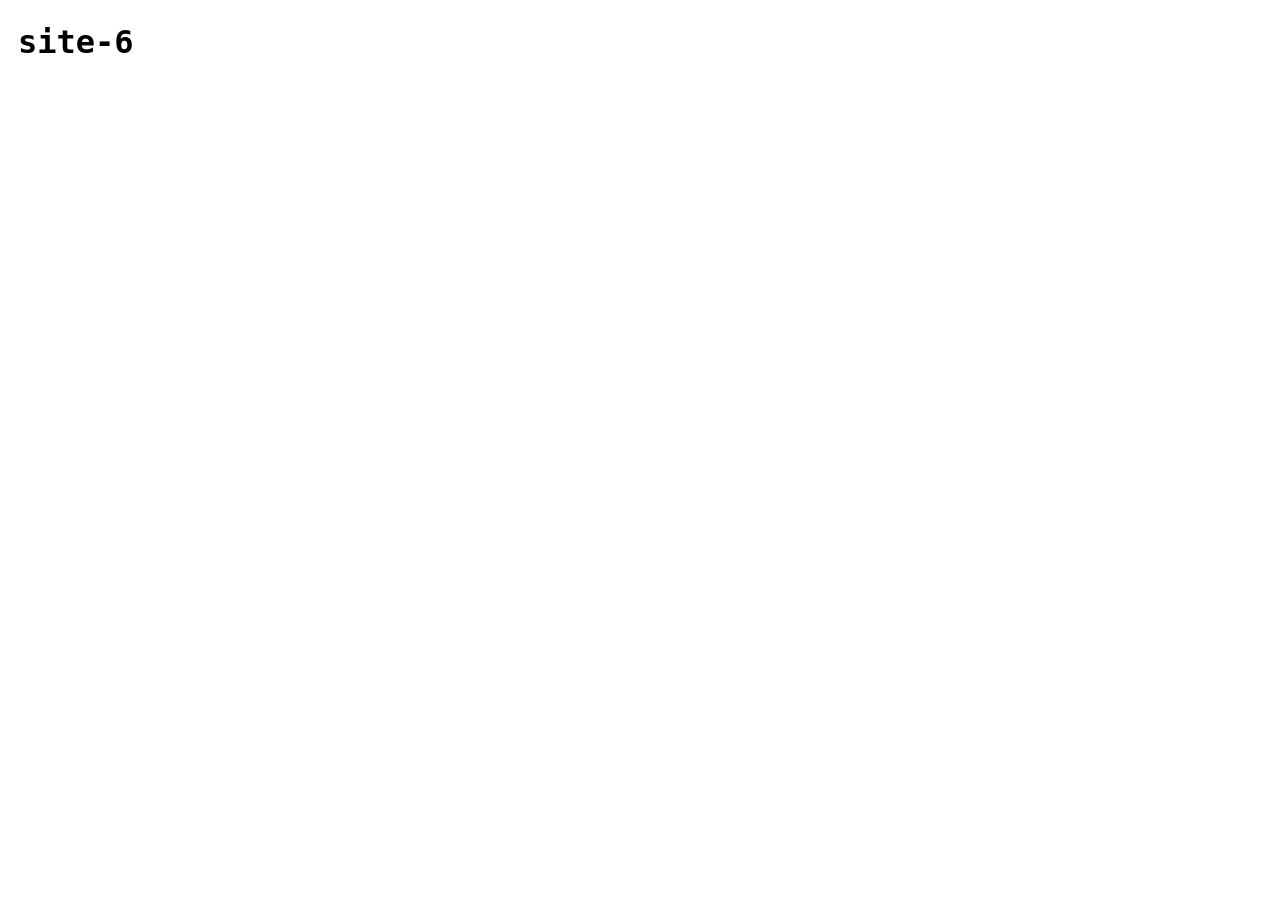
==== sub/index.html @ c45871bd "Add index.html with dynamic hostname display" ====
<!doctype html>
<meta charset="utf-8">
<title>newfonts</title>
<link rel="stylesheet" href="/style.css">
<h1 id="name"></h1>
<script>
  document.getElementById('name').textContent = location.hostname.split('.')[0];
</script>
---- style.css ----
html {
  font-size: 100%; /* 1rem = 16px by default, but respects user/browser settings */
}

@font-face {
  font-family: 'ABC Monument Grotesk Semi Mono';
  src: url('fonts/ABCMonumentGroteskSemiMonoTrial-Regular.otf') format('opentype');
}

body {
  font-family: 'ABC Monument Grotesk Semi Mono', monospace;
  font-size: 1rem;
  line-height: 1.37;
  margin: 2vh;
}

.banner {
  position: fixed;
  bottom: 0;
  left: 0;
  width: 100%;
  background: #000000;
  color: #ffffff;
  overflow: hidden;
  white-space: nowrap;
  font-size: 1rem;
}

.banner-text {
  display: inline-block;
  padding-left: 150%;
  animation: scroll-left 15s linear infinite;
}



.banner-text2 {
  display: inline-block;
}

@keyframes scroll-left {
  0% {
    transform: translateX(0%);
  }
  100% {
    transform: translateX(-100%);
  }
}

@media (orientation: portrait) {
  html {
    font-size: 230%; /* 1rem = 20px */
  }
}
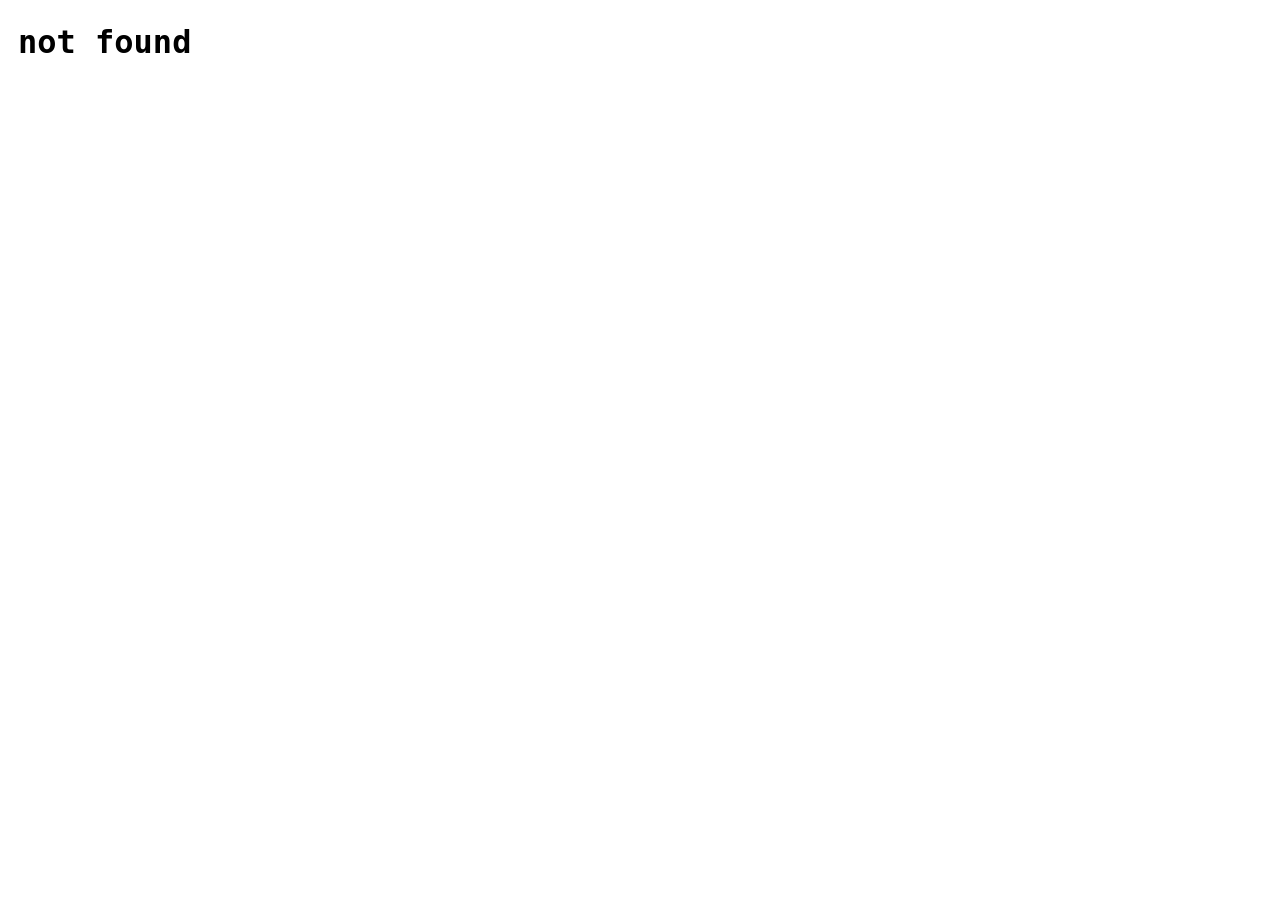
==== commit a6ccf97c: "Update script to validate hostname against predefined names" ====
--- a/sub/index.html
+++ b/sub/index.html
@@ -1,8 +1,23 @@
 <!doctype html>
 <meta charset="utf-8">
+<meta name="viewport" content="width=device-width, initial-scale=1">
 <title>newfonts</title>
 <link rel="stylesheet" href="/style.css">
 <h1 id="name"></h1>
 <script>
-  document.getElementById('name').textContent = location.hostname.split('.')[0];
+  const names = [
+    'dinamo','velvetyne','j-ltf','walidbouchouchi','johannesbreyer',
+    'fabianharb','jungmyunglee','designfestival','underbron','beckmans',
+    'foundrylaunch',
+    'buy','d0wnload','copy','design','type','bold','free','handmade',
+    'c0de','feel','zip','m3ta','grotesk','airdrop','share','digit4l',
+    'source','experimental','underground','l1nk','i5sue','enter',
+    'investigate','impactful','equip','licensed','unlicensed','bless',
+    '1ndex','contain','define','leg4l','g3t','trial',
+    'k0nstf4ck','b3rghs','asdfghjkgfjsk','404','1111'
+  ];
+  const sub = location.hostname.split('.')[0];
+  const ok = names.includes(sub);
+  document.title = ok ? location.hostname : 'not found';
+  document.getElementById('name').textContent = ok ? location.hostname : 'not found';
 </script>
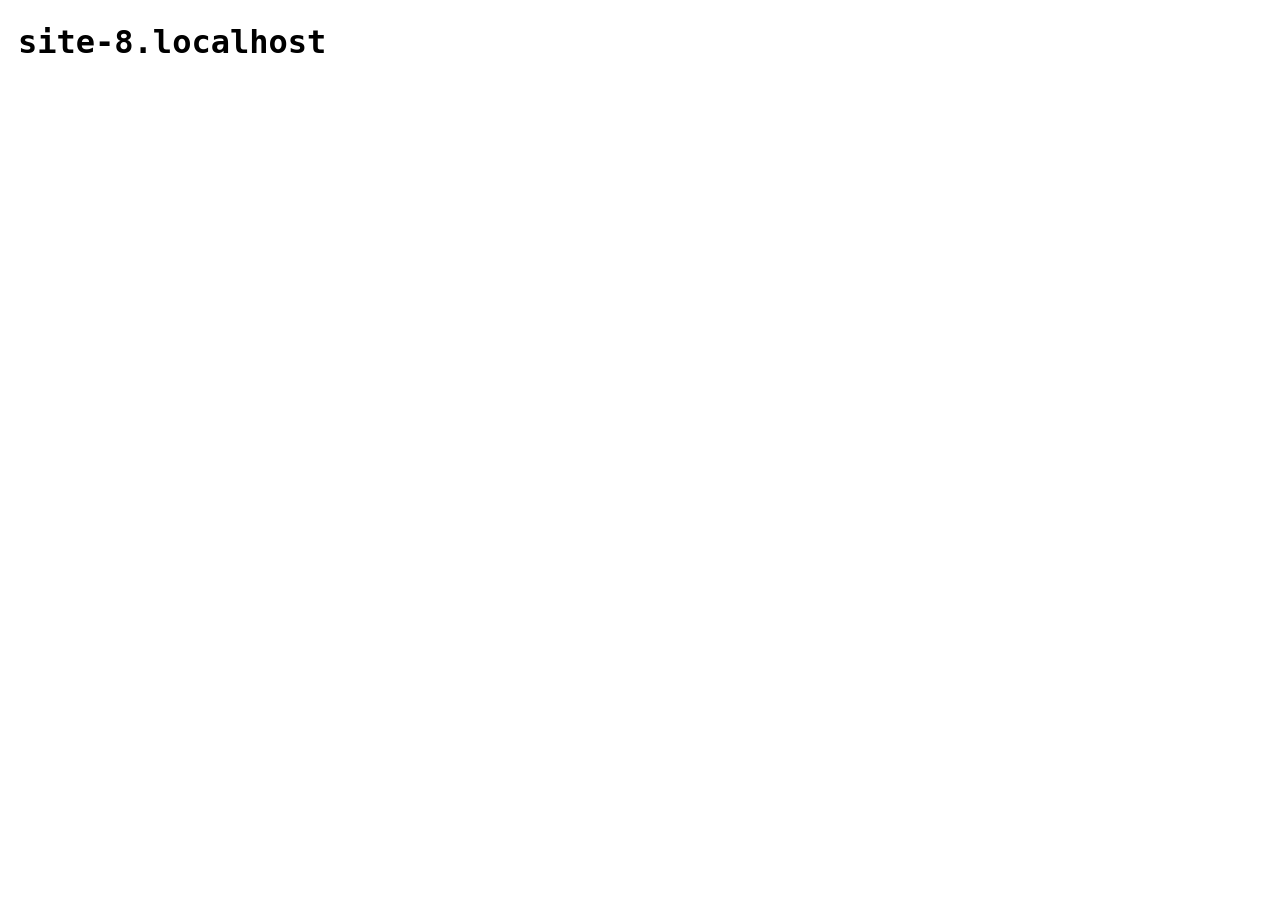
==== commit de55a22d: "Simplify hostname display logic in index.html" ====
--- a/sub/index.html
+++ b/sub/index.html
@@ -5,19 +5,6 @@
 <link rel="stylesheet" href="/style.css">
 <h1 id="name"></h1>
 <script>
-  const names = [
-    'dinamo','velvetyne','j-ltf','walidbouchouchi','johannesbreyer',
-    'fabianharb','jungmyunglee','designfestival','underbron','beckmans',
-    'foundrylaunch',
-    'buy','d0wnload','copy','design','type','bold','free','handmade',
-    'c0de','feel','zip','m3ta','grotesk','airdrop','share','digit4l',
-    'source','experimental','underground','l1nk','i5sue','enter',
-    'investigate','impactful','equip','licensed','unlicensed','bless',
-    '1ndex','contain','define','leg4l','g3t','trial',
-    'k0nstf4ck','b3rghs','asdfghjkgfjsk','404','1111'
-  ];
-  const sub = location.hostname.split('.')[0];
-  const ok = names.includes(sub);
-  document.title = ok ? location.hostname : 'not found';
-  document.getElementById('name').textContent = ok ? location.hostname : 'not found';
+  document.title = location.hostname;
+  document.getElementById('name').textContent = location.hostname;
 </script>
